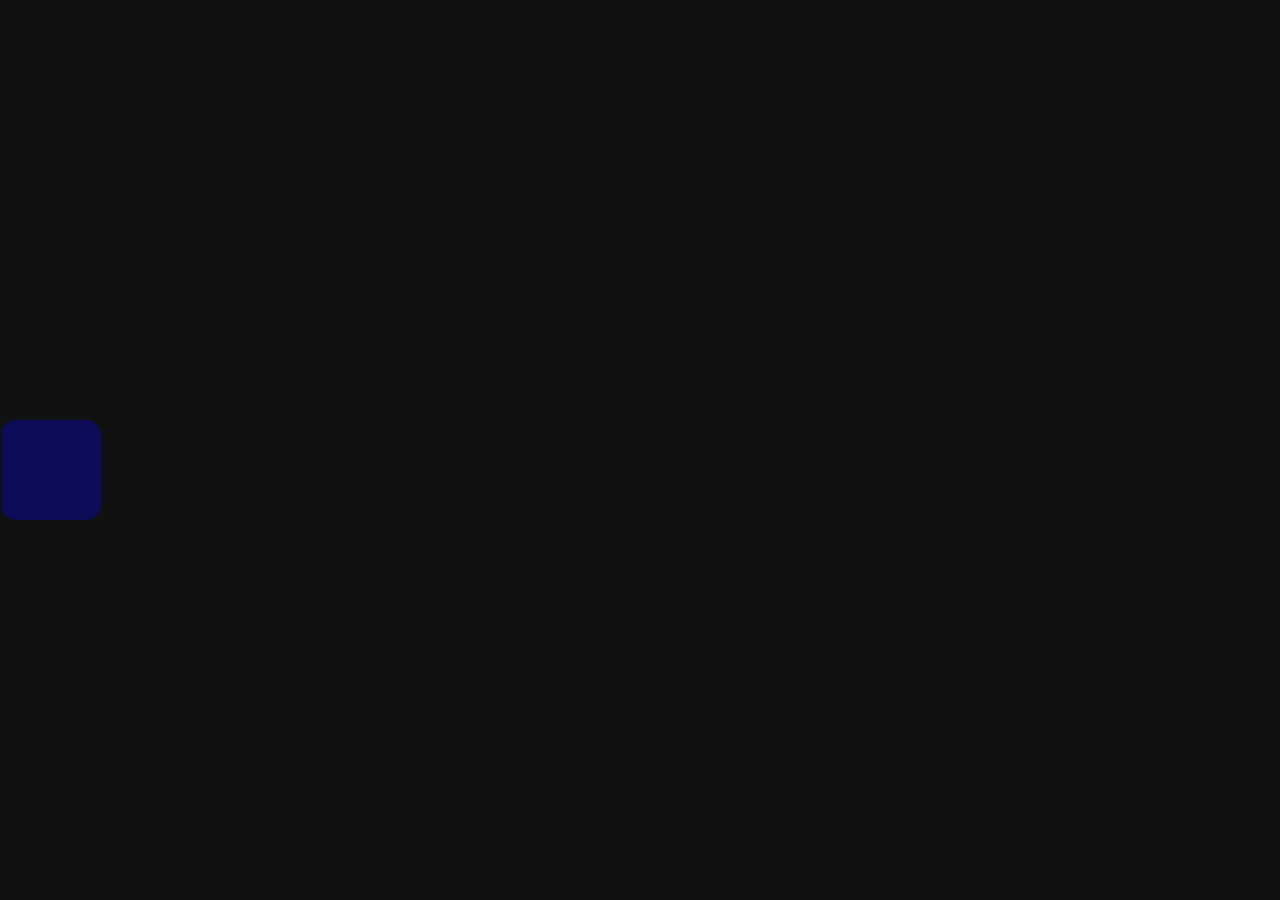
==== week 3/animated _box/index.html @ 0475c179 "animated_box" ====
<!DOCTYPE html>
<html lang="en">
<head>
  <meta charset="UTF-8">
  <meta name="viewport" content="width=device-width, initial-scale=1.0">
  <title>Animated Box</title>

  <!-- jQuery CDN -->
  <script src="https://code.jquery.com/jquery-3.7.1.min.js"></script>

  <style>
    body{
      margin:0;
      height:100vh;
      background:#111;
      overflow:hidden;
      position:relative;
    }

    .box{
      width:100px;
      height:100px;
      background:red;
      position:absolute;
      top:0;
      left:0;
      border-radius:15px;
    }
  </style>
</head>
<body>

  <div class="box"></div>

  <script src="script.js"></script>
</body>
</html>
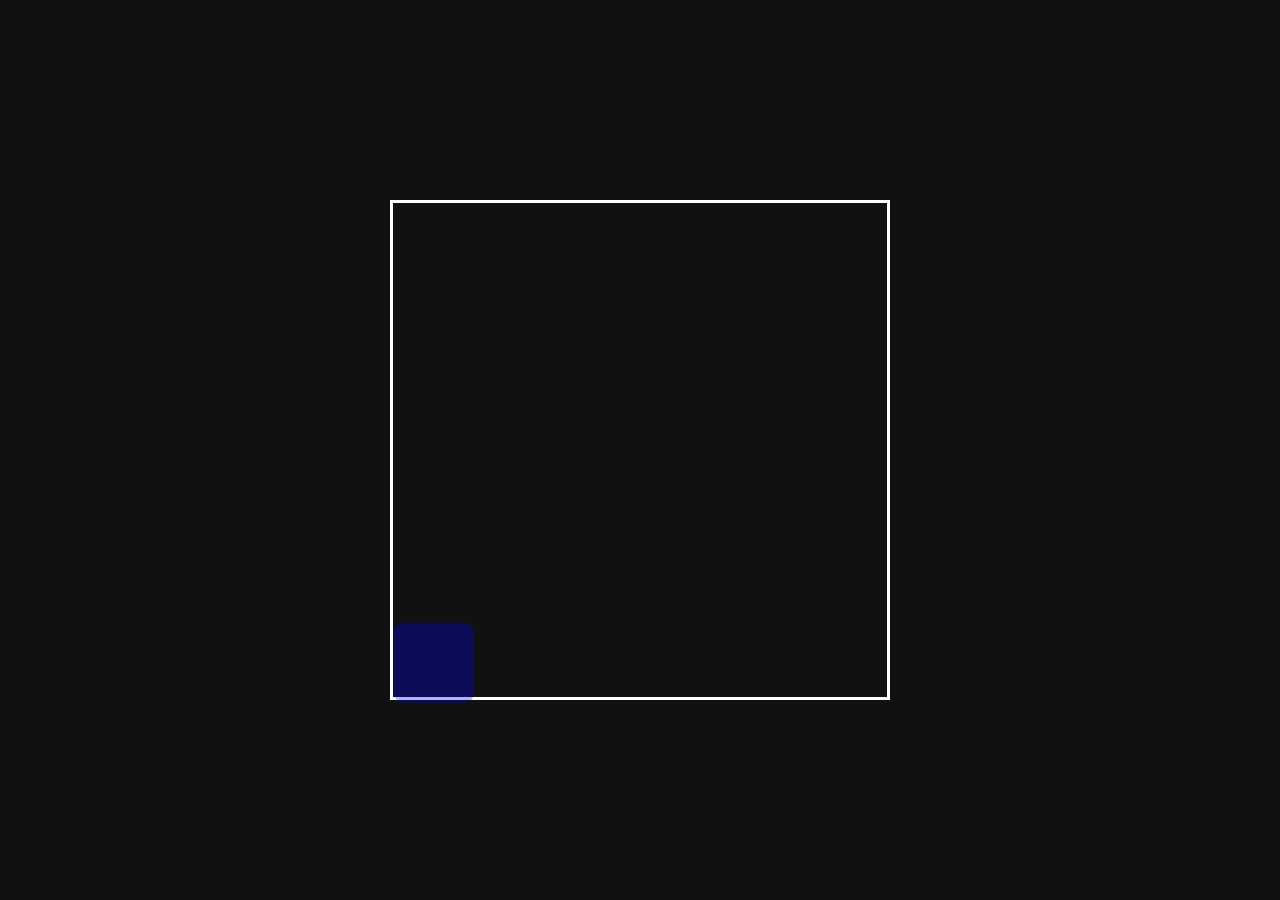
==== commit ca4f673d: "profile_card" ====
--- a/week 3/animated _box/index.html
+++ b/week 3/animated _box/index.html
@@ -3,35 +3,54 @@
 <head>
   <meta charset="UTF-8">
   <meta name="viewport" content="width=device-width, initial-scale=1.0">
-  <title>Animated Box</title>
+  <title>Callback Animation</title>
 
   <!-- jQuery CDN -->
   <script src="https://code.jquery.com/jquery-3.7.1.min.js"></script>
 
   <style>
+
+    *{
+      margin: 0;
+      padding: 0;
+      box-sizing: border-box;
+    }
+
     body{
-      margin:0;
-      height:100vh;
-      background:#111;
-      overflow:hidden;
-      position:relative;
+      height: 100vh;
+      display: flex;
+      justify-content: center;
+      align-items: center;
+      background: #111;
+    }
+
+    .container{
+      width: 500px;
+      height: 500px;
+      border: 3px solid white;
+      position: relative;
     }
 
     .box{
-      width:100px;
-      height:100px;
-      background:red;
-      position:absolute;
-      top:0;
-      left:0;
-      border-radius:15px;
+      width: 80px;
+      height: 80px;
+      background: red;
+      position: absolute;
+      top: 0;
+      left: 0;
+      border-radius: 10px;
     }
+
   </style>
+
 </head>
 <body>
 
-  <div class="box"></div>
+  <div class="container">
+    <div class="box"></div>
+  </div>
 
   <script src="script.js"></script>
+
 </body>
 </html>
